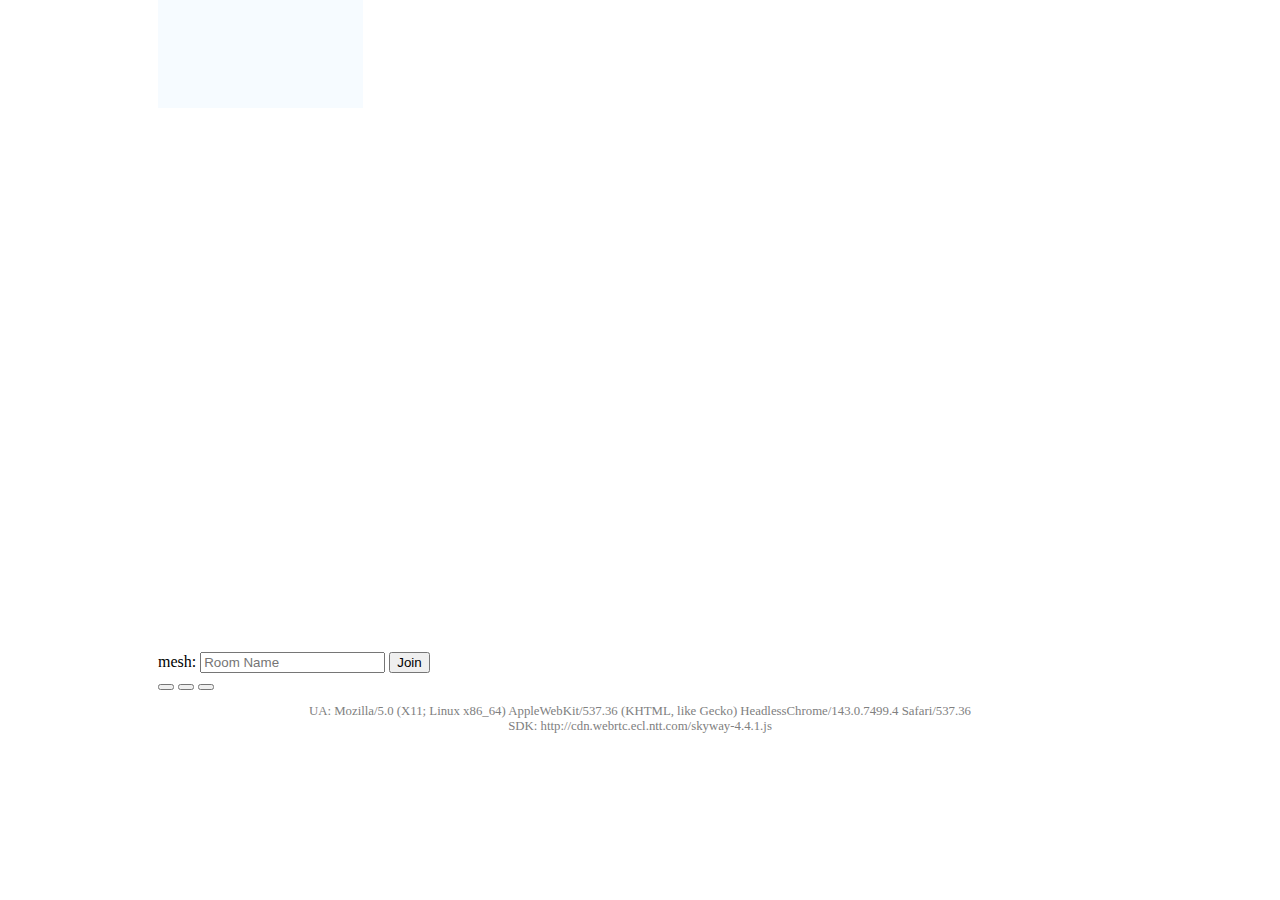
==== index.html @ 90a0b9e8 "leaveに画面遷移を追加" ====
<!DOCTYPE html>
<html lang="ja">
  <head>
    <meta charset="UTF-8">
    <meta name="viewport" content="width=device-width, initial-scale=1">
    <title>SkyWay - Room example</title>
    <link rel="stylesheet" href="./style.css">
  </head>
  <body>
    <div class="container">
      <div class="room">
        <div>
          <div class="remote-streams" id="js-remote-streams"></div>
          <video id="js-local-stream"></video>
          <div>
          <span id="js-room-mode"></span>:
          <input type="text" placeholder="Room Name" id="js-room-id">
          <button id="js-join-trigger">Join</button>
          <button id="js-leave-trigger" onclick="location.href='./meetinghome.html'"></button>
          <button id="js-toggle-microphone"></button>
          <button id="js-toggle-camera"></button>
          </div>
        </div>
      </div>
      <p class="meta" id="js-meta"></p>
    </div>
    <script src="//cdn.webrtc.ecl.ntt.com/skyway-4.4.1.js"></script>
    <script src="./key.js"></script>
    <script src="./script.js"></script>
  </body>
</html>
---- style.css ----
/* normalize */
body { margin: 0; }

/* global styles */
/* video {
  background-color: #111;
  width: 100%;
} */

.heading {
  text-align: center;
  margin-bottom: 0;
}

.note {
  text-align: center;
}

.meta {
  text-align: center;
  font-size: .8rem;
  color: gray;
}

.container {
  margin-left: auto;
  margin-right: auto;
  width: 980px;
}
/* room */
.room {
  display: grid;
  grid-template-columns: 30% 40% 30%;
  gap: 8px;
  margin: 0 8px;
}

.room .remote-streams {
  background-color: #f6fbff;
  width: 16vw;
  height: 12vh;
}

.room .messages {
  background-color: #eee;
  min-height: 100px;
  padding: 8px;
  margin-top: 0;
}

#remote{
  width: 16vw;
  height: 12vh;
}

#js-local-stream{
  width: 80;
  height: 60vh;
}
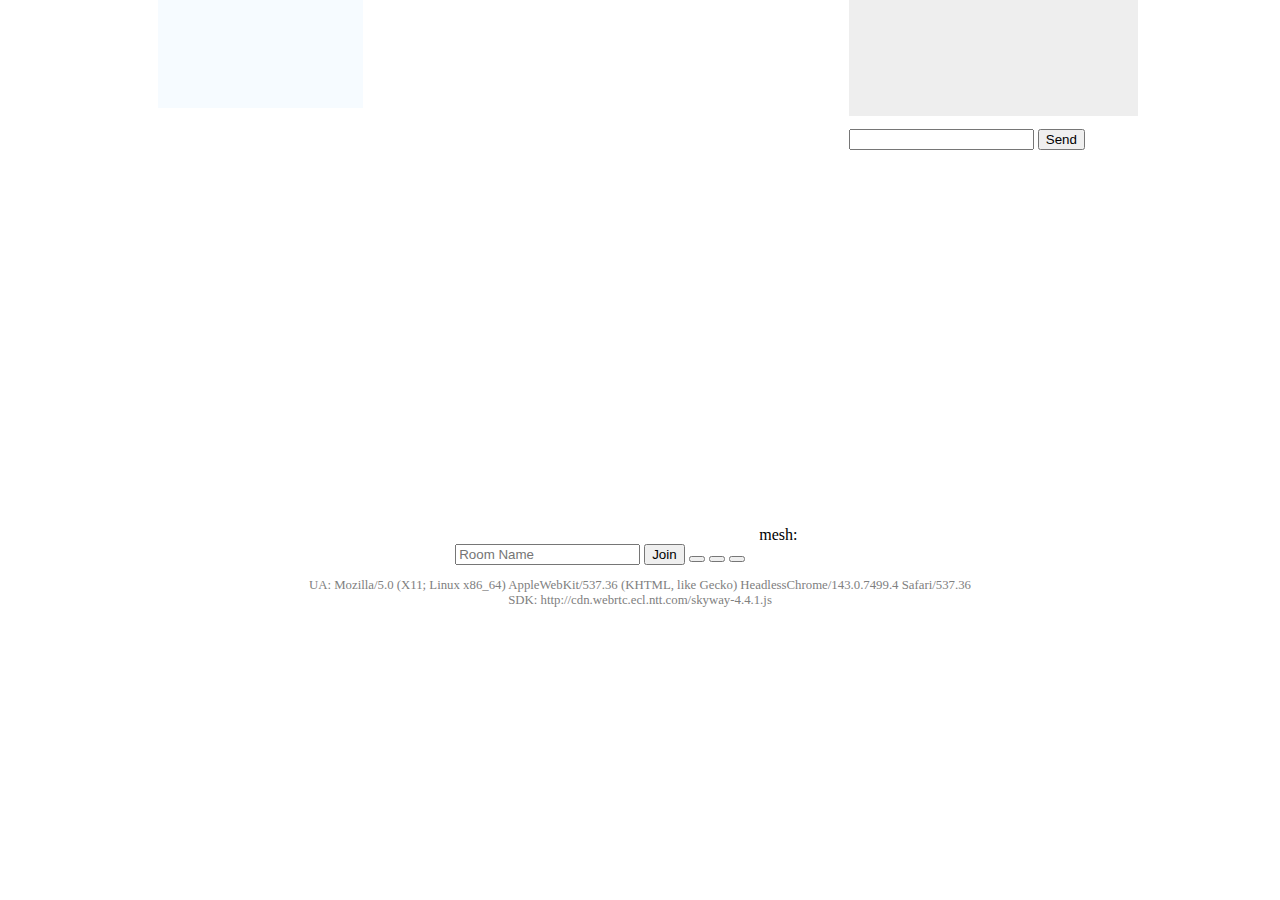
==== commit e34393c8: "Merge pull request #5 from naoto-png/tajima" ====
--- a/index.html
+++ b/index.html
@@ -1,5 +1,5 @@
 <!DOCTYPE html>
-<html lang="ja">
+<html lang="en">
   <head>
     <meta charset="UTF-8">
     <meta name="viewport" content="width=device-width, initial-scale=1">
@@ -9,18 +9,21 @@
   <body>
     <div class="container">
       <div class="room">
+        <div class="remote-streams" id="js-remote-streams"></div> <!--相手の顔の場所移動-->
         <div>
-          <div class="remote-streams" id="js-remote-streams"></div>
           <video id="js-local-stream"></video>
-          <div>
           <span id="js-room-mode"></span>:
           <input type="text" placeholder="Room Name" id="js-room-id">
           <button id="js-join-trigger">Join</button>
-          <button id="js-leave-trigger" onclick="location.href='./meetinghome.html'"></button>
+          <button id="js-leave-trigger"></button>
           <button id="js-toggle-microphone"></button>
           <button id="js-toggle-camera"></button>
-          </div>
         </div>
+        <div>
+          <pre class="messages" id="js-messages"></pre>
+          <input type="text" id="js-local-text">
+          <button id="js-send-trigger">Send</button>
+      </div>
       </div>
       <p class="meta" id="js-meta"></p>
     </div>
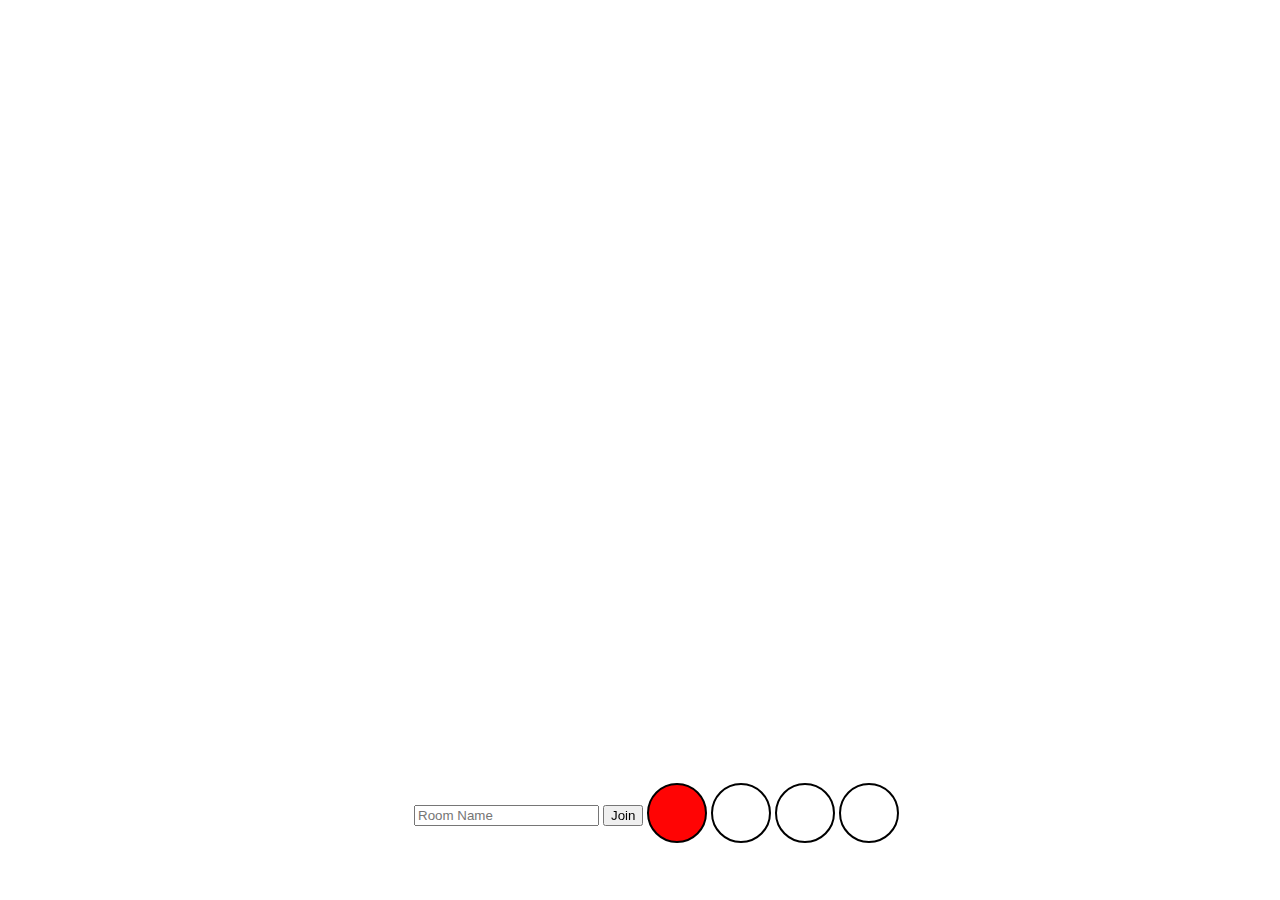
==== commit 5779c881: "更新" ====
--- a/index.html
+++ b/index.html
@@ -1,6 +1,7 @@
 <!DOCTYPE html>
-<html lang="en">
+<html lang="ja">
   <head>
+    <script src="./URLhashed.js"></script>
     <meta charset="UTF-8">
     <meta name="viewport" content="width=device-width, initial-scale=1">
     <title>SkyWay - Room example</title>
@@ -8,22 +9,52 @@
   </head>
   <body>
     <div class="container">
-      <div class="room">
-        <div class="remote-streams" id="js-remote-streams"></div> <!--相手の顔の場所移動-->
+      <div class="room" id="room">
+        
         <div>
+          <div class="remote-streams" id="js-remote-streams">
+            <span id="remote-span"></span>
+          </div> <!--相手の顔の場所移動-->
           <video id="js-local-stream"></video>
-          <span id="js-room-mode"></span>:
+          <div id="button-layout">
+          <span id="js-room-mode"></span>
           <input type="text" placeholder="Room Name" id="js-room-id">
           <button id="js-join-trigger">Join</button>
           <button id="js-leave-trigger"></button>
           <button id="js-toggle-microphone"></button>
           <button id="js-toggle-camera"></button>
+          <button id="js-url-share"></button>
+          </div>
         </div>
-        <div>
-          <pre class="messages" id="js-messages"></pre>
-          <input type="text" id="js-local-text">
-          <button id="js-send-trigger">Send</button>
-      </div>
+        <div class="popup-overlay"></div>
+        <!-- <div class="popup">
+          <div class="popup-close" onclick="closelogoutForm()">&times;</div>
+          <div class="form">
+            <div class="avatar">
+              <img src="man.png" alt="">
+            </div>
+            <div class="header">
+              退出しますか？
+            </div>
+            <div class="element">
+              <button onclick="location.href='./meetinghome.html'" id="leave">OK</button>
+          </div>
+          </div>
+        </div> -->
+        <!-- <div class="popup">
+          <div class="popup-close" onclick="closeprofileForm()">&times;</div>
+          <div class="form">
+            <div class="avatar">
+              <img src="man.png" alt="">
+            </div>
+            <div class="header">
+              テスト
+            </div>
+            <div class="element">
+              <button onclick="location.href='./meetinghome.html'" id="leave">OK</button>
+            </div>
+          </div>
+        </div> -->
       </div>
       <p class="meta" id="js-meta"></p>
     </div>
--- a/style.css
+++ b/style.css
@@ -1,5 +1,10 @@
 /* normalize */
-body { margin: 0; }
+html{
+  overflow: hidden;
+}
+body {
+  overflow: hidden;
+  margin: 0; }
 
 /* global styles */
 /* video {
@@ -20,6 +25,7 @@
   text-align: center;
   font-size: .8rem;
   color: gray;
+  display: none;
 }
 
 .container {
@@ -32,13 +38,14 @@
   display: grid;
   grid-template-columns: 30% 40% 30%;
   gap: 8px;
-  margin: 0 8px;
+  margin: 0vh 8px;
 }
 
 .room .remote-streams {
-  background-color: #f6fbff;
-  width: 16vw;
+  color: #f6fbff;
+  width: 100vw;
   height: 12vh;
+  margin-left: 10vw;
 }
 
 .room .messages {
@@ -51,9 +58,321 @@
 #remote{
   width: 16vw;
   height: 12vh;
+  background-color: black;
 }
 
 #js-local-stream{
-  width: 80;
-  height: 60vh;
+  width: 100%;
+  height: 75vh;
+  min-height: 85%;
+  min-width: 100%;
+  position: fixed;
+  z-index: -100;
+  margin-left: -15vw;
+  /* background-color: black; */
+}
+
+#js-toggle-camera{
+  border-radius: 50%;
+  border-style: solid;
+  display: inline-block;
+  text-decoration: none;
+  background-color: #FFFFFF;
+  width: 60px;
+  height: 60px;
+  line-height: 60px;
+  text-align: center;
+  overflow: visible;
+  transition: .4s;
+}
+#js-toggle-camera:before{
+  content: "";
+  display: inline-block;
+  width: 25px;
+  height: 25px;
+  background: url("./icon/camera_enabled.png") no-repeat;
+  background-size: contain;
+  vertical-align: middle;
+  margin-bottom: 10px;
+}
+
+#js-toggle-camera_OFF{
+  border-radius: 50%;
+  display: inline-block;
+  text-decoration: none;
+  background: #E26522;
+  background-color: #FFFFFF;
+  width: 60px;
+  height: 60px;
+  line-height: 60px;
+  text-align: center;
+  overflow: visible;
+  transition: .4s;
+}
+#js-toggle-camera_OFF:before{
+  content: "";
+  display: inline-block;
+  width: 25px;
+  height: 25px;
+  background: url("./icon/camera_disable.png") no-repeat;
+  background-size: contain;
+  vertical-align: middle;
+  margin-bottom: 10px;
+}
+
+#js-toggle-microphone{
+  border-radius: 50%;
+  border-style: solid;
+  display: inline-block;
+  text-decoration: none;
+  background-color: #FFFFFF;
+  width: 60px;
+  height: 60px;
+  line-height: 60px;
+  text-align: center;
+  overflow: visible;
+  transition: .4s;
+}
+#js-toggle-microphone:before{
+  content: "";
+  display: inline-block;
+  width: 25px;
+  height: 25px;
+  background: url("./icon/microphone_enabled.png") no-repeat;
+  background-size: contain;
+  vertical-align: middle;
+  margin-bottom: 10px;
+}
+
+#js-toggle-microphone_OFF{
+  border-radius: 50%;
+  display: inline-block;
+  text-decoration: none;
+  background: #E26522;
+  background-color: #FFFFFF;
+  width: 60px;
+  height: 60px;
+  line-height: 60px;
+  text-align: center;
+  overflow: visible;
+  transition: .4s;
+}
+#js-toggle-microphone_OFF:before{
+  content: "";
+  display: inline-block;
+  width: 25px;
+  height: 25px;
+  background: url("./icon/microphone_disable.png") no-repeat;
+  background-size: contain;
+  vertical-align: middle;
+  margin-bottom: 10px;
+}
+
+#js-leave-trigger{
+  border-radius: 50%;
+  border-style: solid;
+  display: inline-block;
+  text-decoration: none;
+  background: #FF0404;
+  width: 60px;
+  height: 60px;
+  line-height: 60px;
+  text-align: center;
+  overflow: visible;
+  transition: .4s;
+}
+#js-leave-trigger:before {
+  content: "";
+  display: inline-block;
+  width: 25px;
+  height: 25px;
+  background: url("./icon/leave.png") no-repeat;
+  background-size: contain;
+  vertical-align: middle;
+  margin-bottom: 10px;
+}
+
+
+/*popup*/
+.popup-overlay{
+  position: fixed;
+  top: 0px;
+  left: 0px;
+  width: 100%;
+  height: 100vh;
+  z-index: 1;
+  /*background: rgba(0, 0, 0, 5);  背景*/
+  display: none;
+}
+
+.popup{
+  position: absolute;
+  top: -150%;
+  left: 50%;
+  transform: translate(-50%, -50%) scale(1.15);
+  width: 300px;
+  height: 440px;
+  background: #f5f5f5;
+  z-index: 2;
+  opacity: 0;
+  box-shadow: 5px 5px 3px rgba(0, 0, 0, 2);
+  transition: transform 300ms ease-in-out,opacity 300ms ease-in-out;
+}
+body.showopenlogoutForm .popup-overlay{
+  display: block;
+}
+body.showopenlogoutForm .popup{
+  top: 50%;
+  opacity: 1;
+  transform: translate(-50%,-50%) scale(1);
+}
+body.showopenprofileForm .popup-overlay{
+  display: block;
+}
+body.showopenprofileForm .popup{
+  top: 50%;
+  opacity: 1;
+  transform: translate(-50%,-50%) scale(1);
+}
+
+body.showopenprofileForm .popup-overlay{
+  display: block;
+}
+body.showopenprofileForm .popup{
+  top: 50%;
+  opacity: 1;
+  transform: translate(-50%,-50%) scale(1);
+}
+
+.popup .popup-close{
+  position: absolute;
+  top: 10px;
+  right: 10px;
+  width: 40px;
+  height: 40px;
+  background: #555;
+  color: #f5f5f5;
+  font-size: 25px;
+  font-weight: 600;
+  text-align: center;
+  border-radius: 50%;
+  cursor: pointer;
+}
+.popup-profile .popup-close-profile{
+  position: absolute;
+  top: 10px;
+  right: 10px;
+  width: 40px;
+  height: 40px;
+  background: #555;
+  color: #f5f5f5;
+  font-size: 25px;
+  font-weight: 600;
+  text-align: center;
+  border-radius: 50%;
+  cursor: pointer;
+}
+
+.popup .form .avatar {
+  margin: 30px 0px 20px;
+  text-align: center;
+}
+
+.popup form .avatar img{
+  width: 130px;
+  border-radius: 50%;
+}
+
+.popup .form .header{
+  text-align: center;
+  font-size: 20px;
+  font-weight: 600;
+  color: #222;
+  margin: 20px 0px;
+}
+
+.popup .form .element{
+  padding: 8px 20px;
+}
+
+.popup .form .element button{
+  margin-top: 5px;
+  width: 100%;
+  padding: 10px 0px;
+  text-transform: uppercase;
+  outline: none;
+  border: none;
+  font-size: 15px;
+  font-weight: 600;
+  border-radius: 5px;
+  cursor: pointer;
+  background: #4889da;
+  color: #f5f5f5;
+}
+
+.popup .form .element button:hover
+{
+    cursor: pointer;
+    background: #ffc107;
+    color: #000;
+}
+
+#js-url-share{
+  border-radius: 50%;
+  border-style: solid;
+  display: inline-block;
+  text-decoration: none;
+  background: #FFFFFF;
+  width: 60px;
+  height: 60px;
+  line-height: 60px;
+  text-align: center;
+  overflow: visible;
+  transition: .4s;
+}
+#js-url-share:before {
+  content: "";
+  display: inline-block;
+  width: 25px;
+  height: 25px;
+  background: url("./share.png") no-repeat;
+  background-size: contain;
+  vertical-align: middle;
+  margin-bottom: 10px;
+}
+#button-layout{
+  /* text-align: center; */
+  width: 100vw;
+  margin-top: 75vh;
+  margin-left: 20vw;
+}
+/* #js-room-id{
+  display: none;
+} */
+/* #js-join-trigger{
+  display: none;
+} */
+#js-room-mode{
+  display: none;
+}
+#remote_div{
+  background-color: Transparent;
+    background-repeat:no-repeat;
+    border: none;
+    cursor:pointer;
+    overflow: hidden;    
+}
+
+.popup_profile{
+  position: absolute;
+  top: -150%;
+  left: 50%;
+  transform: translate(-50%, -50%) scale(1.15);
+  width: 300px;
+  height: 440px;
+  background: #f5f5f5;
+  z-index: 2;
+  opacity: 0;
+  box-shadow: 5px 5px 3px rgba(0, 0, 0, 2);
+  transition: transform 300ms ease-in-out,opacity 300ms ease-in-out;
 }